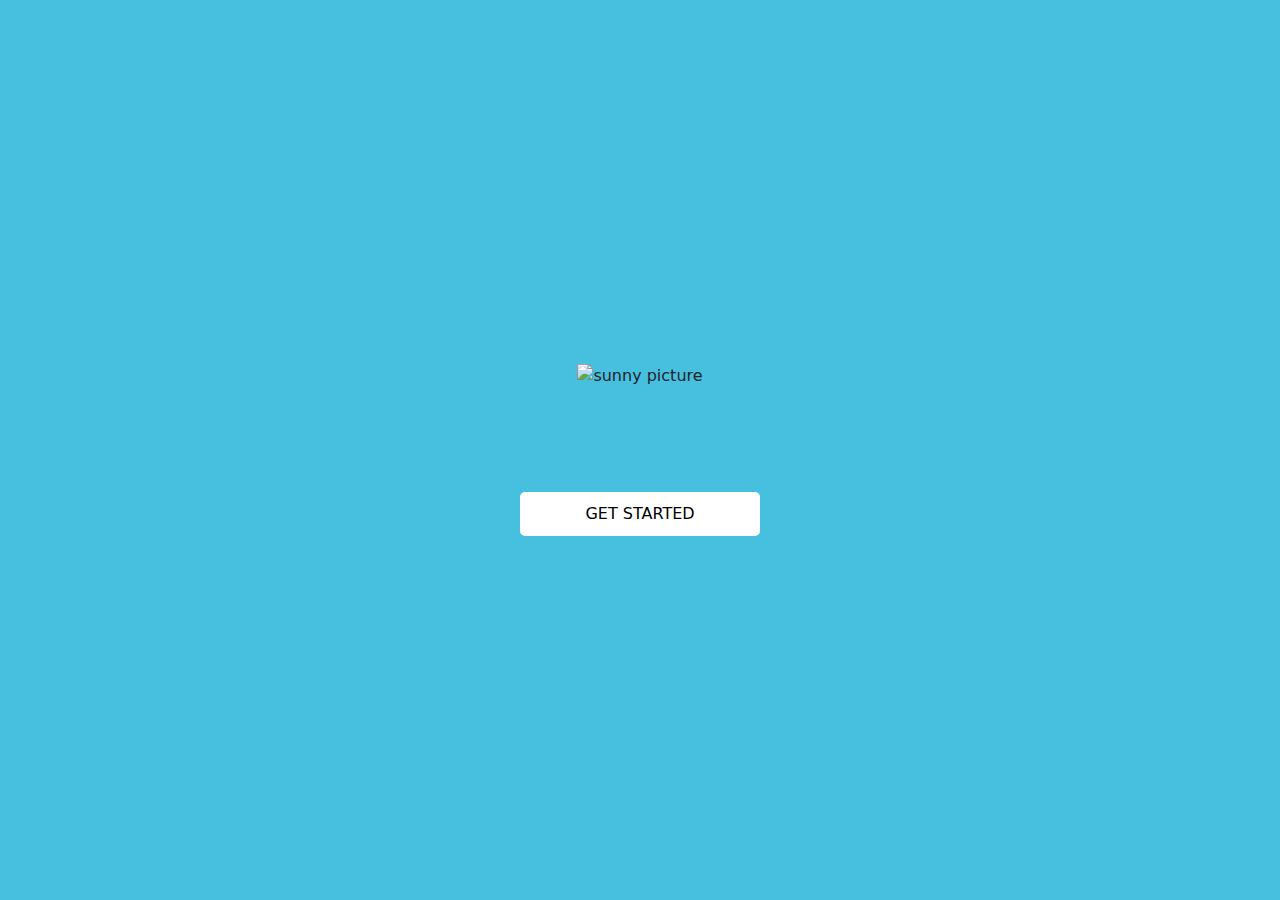
==== index.html @ e2bc6408 "Frontend" ====
<!DOCTYPE html>
<html lang="en">
<head>
    <meta charset="UTF-8">
    <meta name="viewport" content="width=device-width, initial-scale=1.0">
    <link href="https://cdn.jsdelivr.net/npm/bootstrap@5.3.3/dist/css/bootstrap.min.css" rel="stylesheet" integrity="sha384-QWTKZyjpPEjISv5WaRU9OFeRpok6YctnYmDr5pNlyT2bRjXh0JMhjY6hW+ALEwIH" crossorigin="anonymous">
    <link rel="stylesheet" href="style.css">
    <title>Weather App</title>
</head>
<body>
    <div class="container">
        <div class="imagediv">
            <img src="https://yakuphantonintshi.github.io/myimages/Images/sun+cloud-removebg-preview.png" alt="sunny picture">
        </div>
        <div>
            <a href="desktop1.html"> <button type="submit" class="getstarted">GET STARTED</button> </a>
        </div>
    </div>
</body>
</html>
---- style.css ----
/* body{
    background-color: #47BFDF;   */
    /* background-image: url("https://i.gifer.com/XFbw.gif"); */
    /* background-size: cover;
    background-repeat: no-repeat;
    height: 100vh;
    display: flex;
    justify-content: center;
    align-items: flex-end;
} */

body, html {
    height: 100%;
    margin: 0;
    display: flex;
    justify-content: center;
    align-items: center;
    background-color: #47BFDF ;
    /* background-image: url("https://i.gifer.com/XFbw.gif");
    background-size: cover;
    background-repeat: no-repeat; */
}

.container {
    text-align: center;
    display: flex;
    flex-direction: column;
    justify-content: center;
    align-items: center;
    width: 100%;
    height: 100%;
}

.imagediv img {
    width: 350px;
    margin-bottom: 40px;
}

.getstarted {
    padding: 10px 20px;
    margin-top: 4rem;
    width: 15rem;
    background-color: white;
    color: black;
    border: none;
    cursor: pointer;
    border-radius: 5px;
}
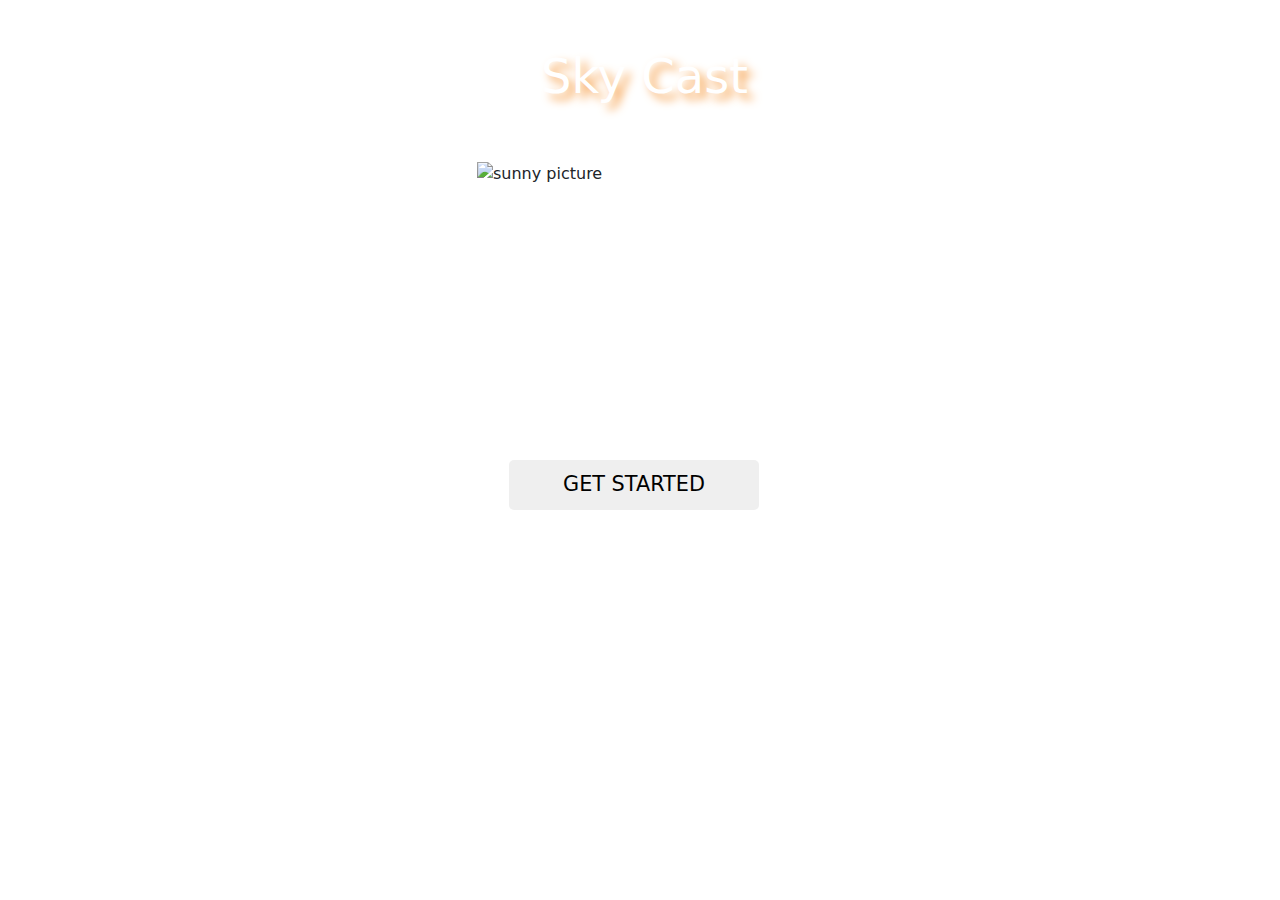
==== commit 40257c42: "Home Page Fix" ====
--- a/index.html
+++ b/index.html
@@ -8,13 +8,31 @@
     <title>Weather App</title>
 </head>
 <body>
-    <div class="container">
+    <!-- <div class="container">
         <div class="imagediv">
             <img src="https://yakuphantonintshi.github.io/myimages/Images/sun+cloud-removebg-preview.png" alt="sunny picture">
         </div>
         <div>
             <a href="desktop1.html"> <button type="submit" class="getstarted">GET STARTED</button> </a>
         </div>
+    </div> -->
+
+    <!-- <div class="container">
+        <img src="https://yakuphantonintshi.github.io/myimages/Images/sun+cloud-removebg-preview.png" alt="sunny picture">
+        <a href="desktop1.html"> <button type="submit" class="getstarted">GET STARTED</button> </a>
+
+    </div> -->
+
+    <div class="col">
+        <div class="row">
+            <h1>Sky Cast</h1>
+        </div>
+        <div class="row">
+        <img src="https://yakuphantonintshi.github.io/myimages/Images/sun+cloud-removebg-preview.png" alt="sunny picture" width="300px" height="250px">
+        </div>
+        <div class="row">
+        <a href="desktop1.html"> <button type="submit" class="getstarted">GET STARTED</button> </a>
+        </div>
     </div>
 </body>
 </html>--- a/style.css
+++ b/style.css
@@ -9,19 +9,19 @@
     align-items: flex-end;
 } */
 
-body, html {
+/* body, html {
     height: 100%;
     margin: 0;
     display: flex;
     justify-content: center;
     align-items: center;
     background-color: #47BFDF ;
-    /* background-image: url("https://i.gifer.com/XFbw.gif");
+     background-image: url("https://i.gifer.com/XFbw.gif");
     background-size: cover;
-    background-repeat: no-repeat; */
-}
+    background-repeat: no-repeat; 
+} */
 
-.container {
+/* .container {
     text-align: center;
     display: flex;
     flex-direction: column;
@@ -34,9 +34,13 @@
 .imagediv img {
     width: 350px;
     margin-bottom: 40px;
-}
+} */
 
-.getstarted {
+/* .container{
+    margin: auto auto;
+} */
+
+/* .getstarted {
     padding: 10px 20px;
     margin-top: 4rem;
     width: 15rem;
@@ -45,4 +49,41 @@
     border: none;
     cursor: pointer;
     border-radius: 5px;
+} */
+
+body{
+    margin: 0;
+    padding: 0;
+    box-sizing: border-box;
+    /* background-color: #47BFDF; */
+    background-image: url(" https://yakuphantonintshi.github.io/myimages/Images/sunset.jpg");
+    background-size: cover;
+    background-position: center;
+    background-repeat: no-repeat; 
 }
+
+.row{
+    width: 350px;
+    margin: 0 auto;
+    padding-top: 3rem;
+}
+.getstarted{
+    width: 250px;
+    height: 50px;
+    border: none;
+    border-radius: 5px;
+    font-size: 1.3rem;
+    margin-left: 2rem;
+}
+
+.getstarted:hover{
+    background-color: #f6a14d;
+    color: white;
+    border: 2px solid white;
+}
+h1{
+    color: white;
+    text-shadow: 6px 6px 10px #f6a14d;
+    font-size: 3rem;
+    margin-left: 4rem;
+}
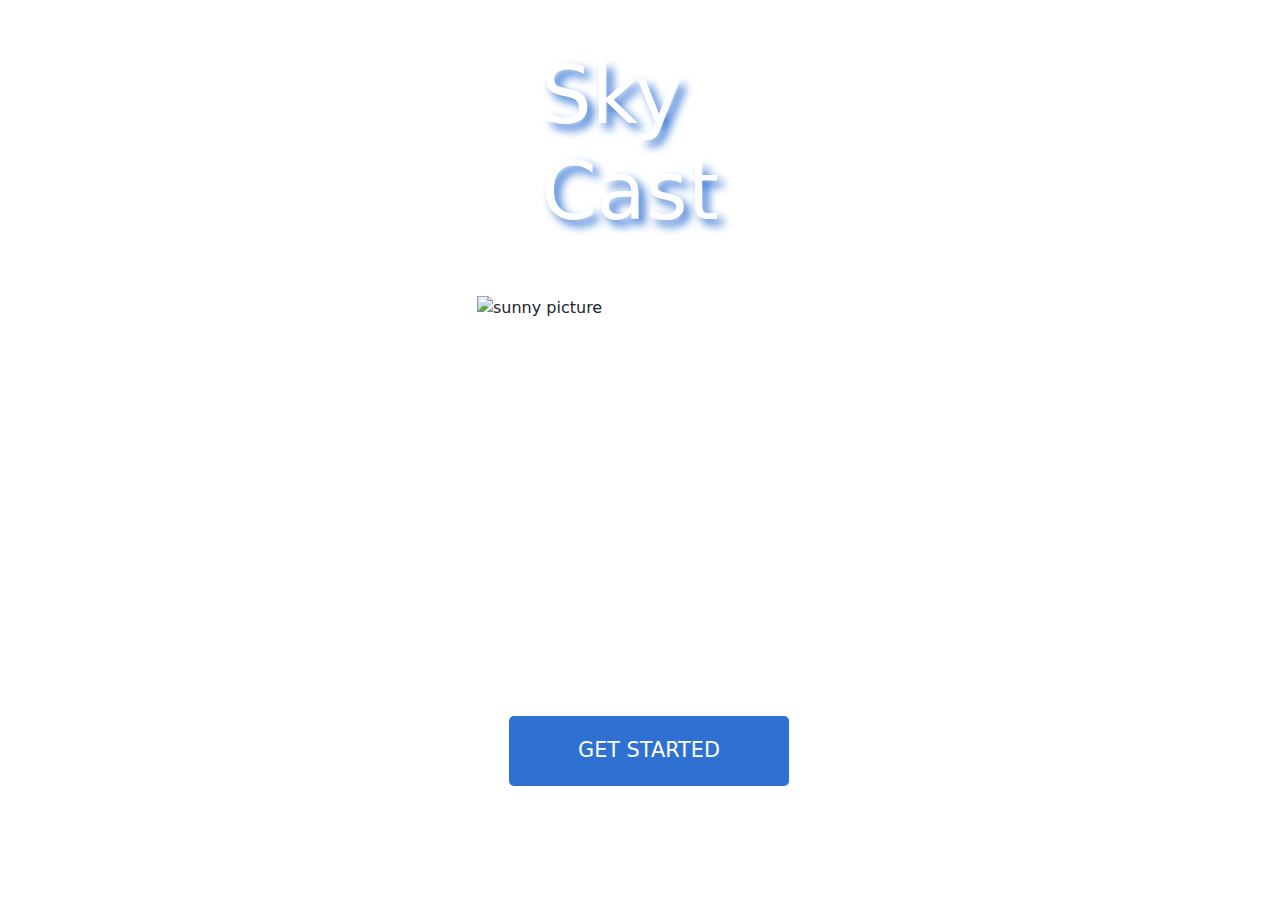
==== commit 5867fa51: "HomePage Background" ====
--- a/index.html
+++ b/index.html
@@ -5,34 +5,24 @@
     <meta name="viewport" content="width=device-width, initial-scale=1.0">
     <link href="https://cdn.jsdelivr.net/npm/bootstrap@5.3.3/dist/css/bootstrap.min.css" rel="stylesheet" integrity="sha384-QWTKZyjpPEjISv5WaRU9OFeRpok6YctnYmDr5pNlyT2bRjXh0JMhjY6hW+ALEwIH" crossorigin="anonymous">
     <link rel="stylesheet" href="style.css">
+    <link rel="preconnect" href="https://fonts.googleapis.com">
+    <link rel="preconnect" href="https://fonts.gstatic.com" crossorigin>
+    <link href="https://fonts.googleapis.com/css2?family=Kalnia:wght@100..700&family=Poppins:ital,wght@0,100;0,200;0,300;0,400;0,500;0,600;0,700;0,800;0,900;1,100;1,200;1,300;1,400;1,500;1,600;1,700;1,800;1,900&family=Press+Start+2P&family=Roboto:ital,wght@0,100..900;1,100..900&display=swap" rel="stylesheet">
     <title>Weather App</title>
 </head>
 <body>
-    <!-- <div class="container">
-        <div class="imagediv">
-            <img src="https://yakuphantonintshi.github.io/myimages/Images/sun+cloud-removebg-preview.png" alt="sunny picture">
+    <main>
+        <div class="col">
+            <div class="row">
+                <h1>Sky Cast</h1>
+            </div>
+            <div class="row">
+            <img src="https://yakuphantonintshi.github.io/myimages/Images/809-rain-sunny-ezgif.com-gif-maker.gif" alt="sunny picture" width="350px" height="300px">
+            </div>
+            <div class="row">
+            <a href="desktop1.html"> <button type="submit" class="getstarted">GET STARTED</button> </a>
+            </div>
         </div>
-        <div>
-            <a href="desktop1.html"> <button type="submit" class="getstarted">GET STARTED</button> </a>
-        </div>
-    </div> -->
-
-    <!-- <div class="container">
-        <img src="https://yakuphantonintshi.github.io/myimages/Images/sun+cloud-removebg-preview.png" alt="sunny picture">
-        <a href="desktop1.html"> <button type="submit" class="getstarted">GET STARTED</button> </a>
-
-    </div> -->
-
-    <div class="col">
-        <div class="row">
-            <h1>Sky Cast</h1>
-        </div>
-        <div class="row">
-        <img src="https://yakuphantonintshi.github.io/myimages/Images/sun+cloud-removebg-preview.png" alt="sunny picture" width="300px" height="250px">
-        </div>
-        <div class="row">
-        <a href="desktop1.html"> <button type="submit" class="getstarted">GET STARTED</button> </a>
-        </div>
-    </div>
+    </main>
 </body>
 </html>--- a/style.css
+++ b/style.css
@@ -55,9 +55,15 @@
     margin: 0;
     padding: 0;
     box-sizing: border-box;
-    /* background-color: #47BFDF; */
-    background-image: url(" https://yakuphantonintshi.github.io/myimages/Images/sunset.jpg");
+}
+
+main{
+    height: 100vh;
+    /* background-image: url("https://yakuphantonintshi.github.io/myimages/Images/download (2).jpg"); */
+    background-image: url("https://images.rawpixel.com/image_800/cHJpdmF0ZS9sci9pbWFnZXMvd2Vic2l0ZS8yMDI0LTExL3Jhd3BpeGVsb2ZmaWNlMTJfcGhvdG9fb2ZfbmlnaHRfc2t5X3N0YXJyeV9uaWdodF9zbm93eV9maWVsZF93aV8wNjc0OGJkMC0yZGZmLTRiMGItOTMxOC1mNWNjYmQ1MjE2NDFfMS5qcGc.jpg");
+    /* background-image: url("https://png.pngtree.com/thumb_back/fh260/background/20231012/pngtree-aesthetic-sky-fluffy-white-clouds-on-a-blue-background-image_13642352.png"); */
     background-size: cover;
+    width: 100dvw;
     background-position: center;
     background-repeat: no-repeat; 
 }
@@ -68,22 +74,25 @@
     padding-top: 3rem;
 }
 .getstarted{
-    width: 250px;
-    height: 50px;
+    width: 280px;
+    height: 70px;
     border: none;
     border-radius: 5px;
     font-size: 1.3rem;
     margin-left: 2rem;
+    margin-top: 4.5rem;
+    background-color: #2f71d3;
+    color: white;
 }
 
 .getstarted:hover{
-    background-color: #f6a14d;
+    background-color: rgb(27, 27, 198);
     color: white;
     border: 2px solid white;
 }
 h1{
     color: white;
-    text-shadow: 6px 6px 10px #f6a14d;
-    font-size: 3rem;
+    text-shadow: 6px 6px 10px #2f71d3;
+    font-size: 5rem;
     margin-left: 4rem;
 }
